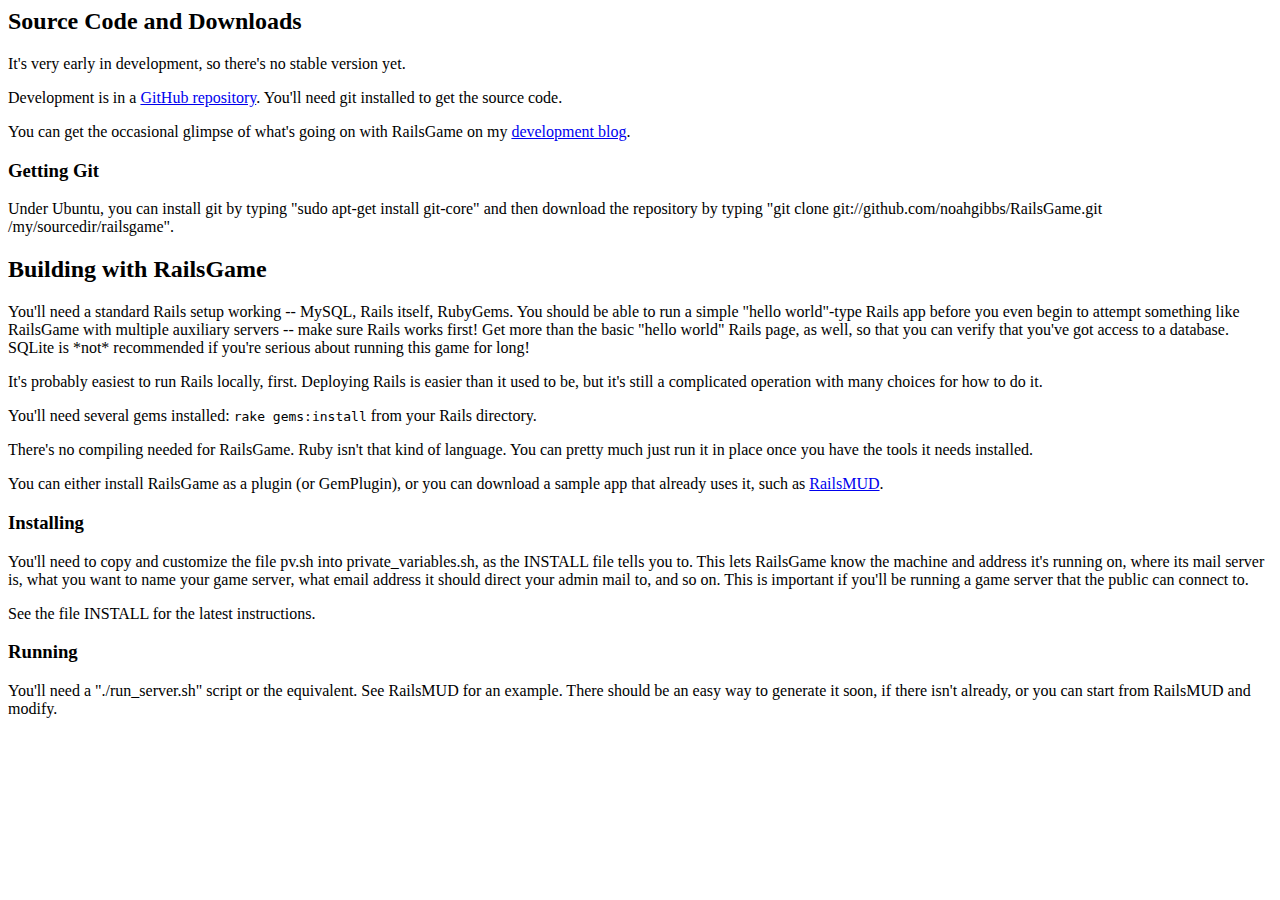
==== download.html @ d6a20ce8 "Updated site from old site" ====
<html>
<head>
<title> RailsGame: Downloads and Source Code </title>
</head>
<body>

<h2> Source Code and Downloads </h2>

<p>
  It's very early in development, so there's no stable version yet.
</p>

<p>
  Development is in a <a href="http://github.com/noahgibbs/RailsGame/">GitHub
  repository</a>.  You'll need git installed to get the source code.
</p>

<p>
  You can get the occasional glimpse of what's going on with RailsGame on
  my <a href="http://blog.angelbob.com">development blog</a>.
</p>

<h3> Getting Git </h3>

<p>
  Under Ubuntu, you can install git by typing "sudo apt-get install git-core"
  and then download the repository by typing
  "git clone git://github.com/noahgibbs/RailsGame.git /my/sourcedir/railsgame".
</p>

<h2> Building with RailsGame </h2>

<p>
  You'll need a standard Rails setup working -- MySQL, Rails itself,
  RubyGems.  You should be able to run a simple "hello world"-type
  Rails app before you even begin to attempt something like RailsGame
  with multiple auxiliary servers -- make sure Rails works first!
  Get more than the basic "hello world" Rails page, as well, so that
  you can verify that you've got access to a database.  SQLite is *not*
  recommended if you're serious about running this game for long!
</p>

<p>
  It's probably easiest to run Rails locally, first.  Deploying Rails
  is easier than it used to be, but it's still a complicated operation
  with many choices for how to do it.
</p>

<p>
  You'll need several gems installed:
  <tt>rake gems:install</tt> from your Rails directory.
</p>

<p>
  There's no compiling needed for RailsGame.  Ruby isn't that kind of
  language.  You can pretty much just run it in place once you have
  the tools it needs installed.
</p>

<p>
  You can either install RailsGame as a plugin (or GemPlugin), or
  you can download a sample app that already uses it, such as
  <a href="http://github.com/noahgibbs/RailsMUD">RailsMUD</a>.
</p>

<h3> Installing </h3>

<p>
  You'll need to copy and customize the file pv.sh into private_variables.sh,
  as the INSTALL file tells you to.  This lets RailsGame know the machine and
  address it's running on, where its mail server is, what you want to name
  your game server, what email address it should direct your admin mail to,
  and so on.  This is important if you'll be running a game server that the
  public can connect to.
</p>

<p>
  See the file INSTALL for the latest instructions.
</p>

<h3> Running </h3>

<p>
  You'll need a "./run_server.sh" script or the equivalent.  See
  RailsMUD for an example.  There should be an easy way to generate it
  soon, if there isn't already, or you can start from RailsMUD and
  modify.
</p>

</body>
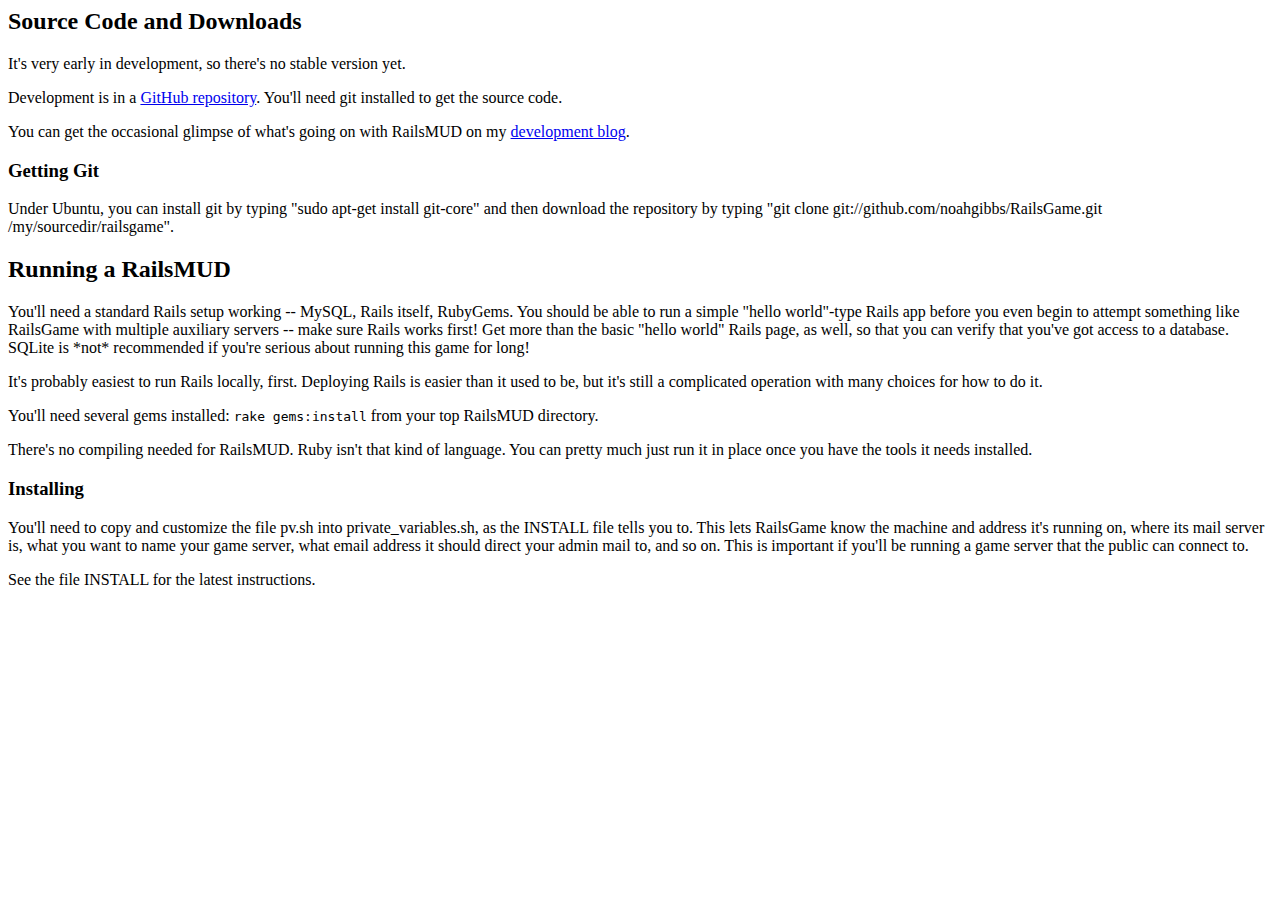
==== commit 9870fd98: "Update site" ====
--- a/download.html
+++ b/download.html
@@ -11,12 +11,12 @@
 </p>
 
 <p>
-  Development is in a <a href="http://github.com/noahgibbs/RailsGame/">GitHub
+  Development is in a <a href="http://github.com/noahgibbs/RailsMUD/">GitHub
   repository</a>.  You'll need git installed to get the source code.
 </p>
 
 <p>
-  You can get the occasional glimpse of what's going on with RailsGame on
+  You can get the occasional glimpse of what's going on with RailsMUD on
   my <a href="http://blog.angelbob.com">development blog</a>.
 </p>
 
@@ -28,7 +28,7 @@
   "git clone git://github.com/noahgibbs/RailsGame.git /my/sourcedir/railsgame".
 </p>
 
-<h2> Building with RailsGame </h2>
+<h2> Running a RailsMUD </h2>
 
 <p>
   You'll need a standard Rails setup working -- MySQL, Rails itself,
@@ -48,19 +48,13 @@
 
 <p>
   You'll need several gems installed:
-  <tt>rake gems:install</tt> from your Rails directory.
+  <tt>rake gems:install</tt> from your top RailsMUD directory.
 </p>
 
 <p>
-  There's no compiling needed for RailsGame.  Ruby isn't that kind of
+  There's no compiling needed for RailsMUD.  Ruby isn't that kind of
   language.  You can pretty much just run it in place once you have
   the tools it needs installed.
-</p>
-
-<p>
-  You can either install RailsGame as a plugin (or GemPlugin), or
-  you can download a sample app that already uses it, such as
-  <a href="http://github.com/noahgibbs/RailsMUD">RailsMUD</a>.
 </p>
 
 <h3> Installing </h3>
@@ -78,13 +72,4 @@
   See the file INSTALL for the latest instructions.
 </p>
 
-<h3> Running </h3>
-
-<p>
-  You'll need a "./run_server.sh" script or the equivalent.  See
-  RailsMUD for an example.  There should be an easy way to generate it
-  soon, if there isn't already, or you can start from RailsMUD and
-  modify.
-</p>
-
 </body>
